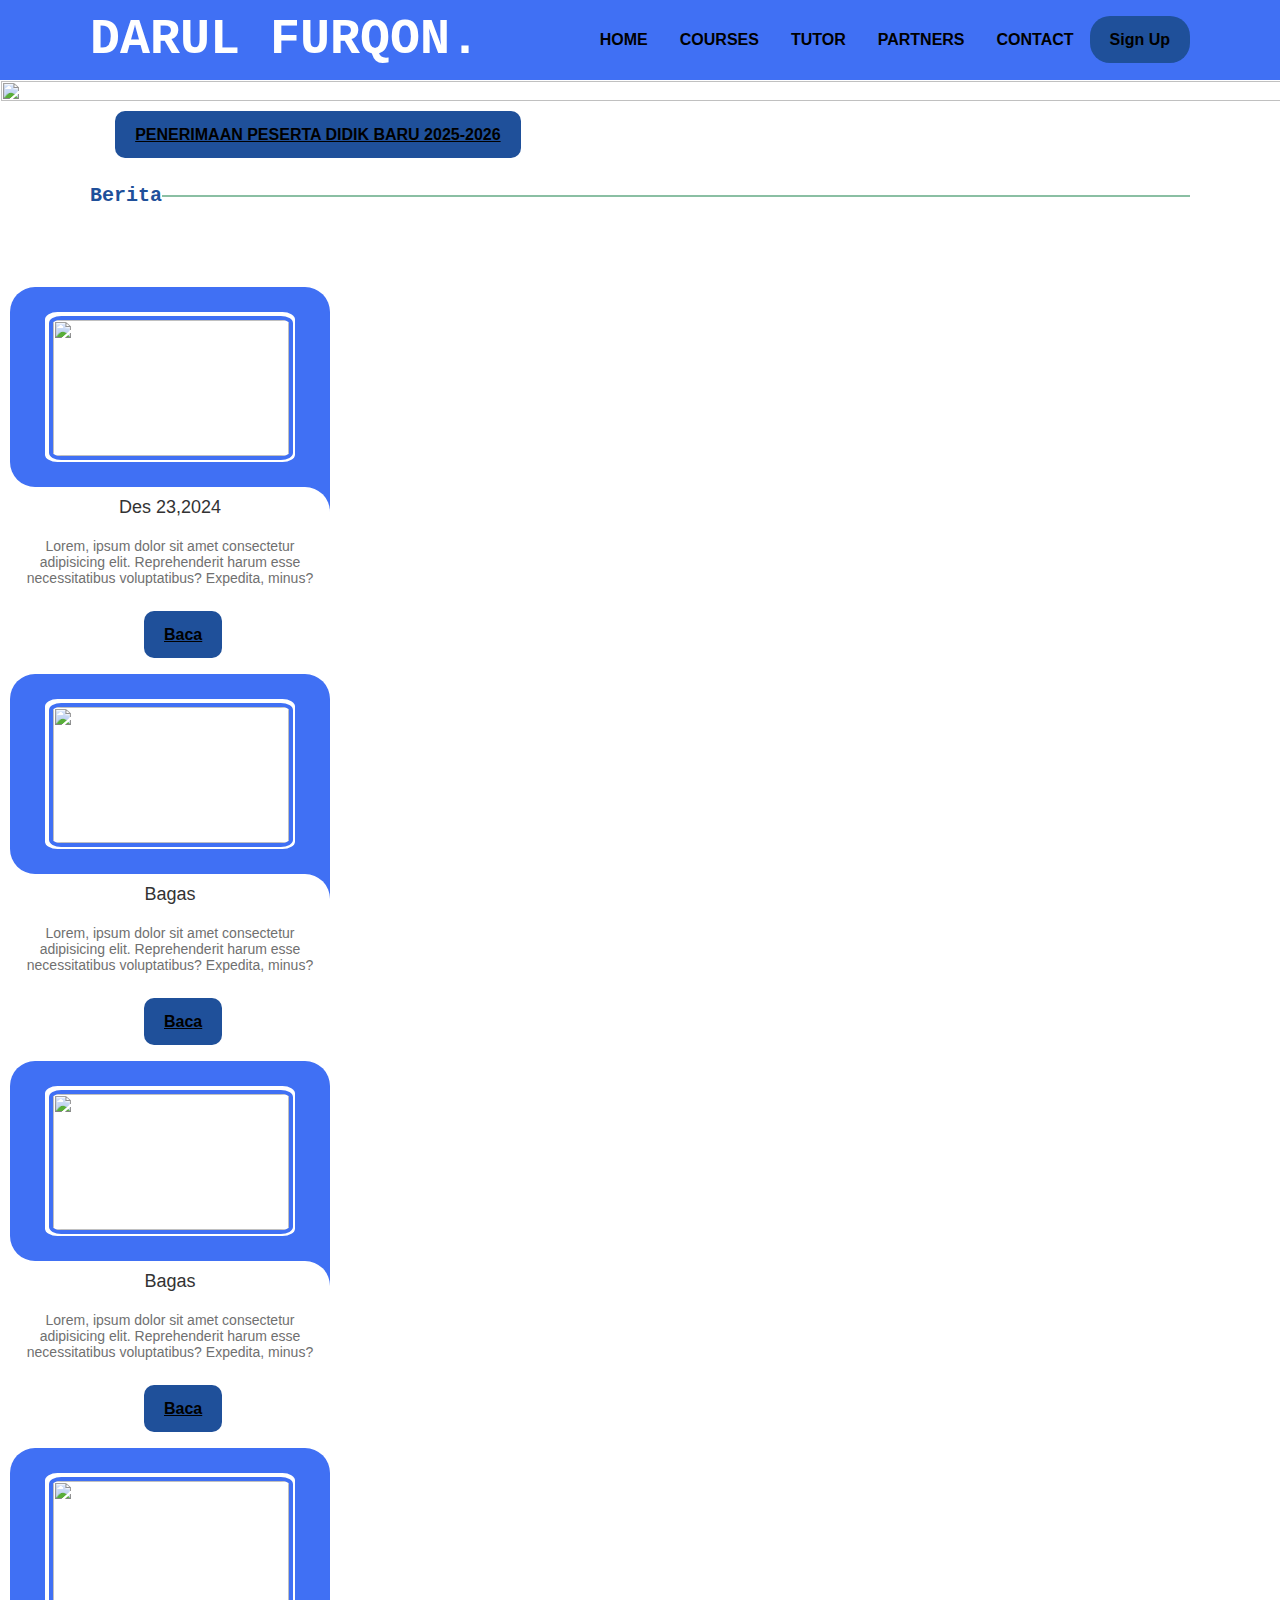
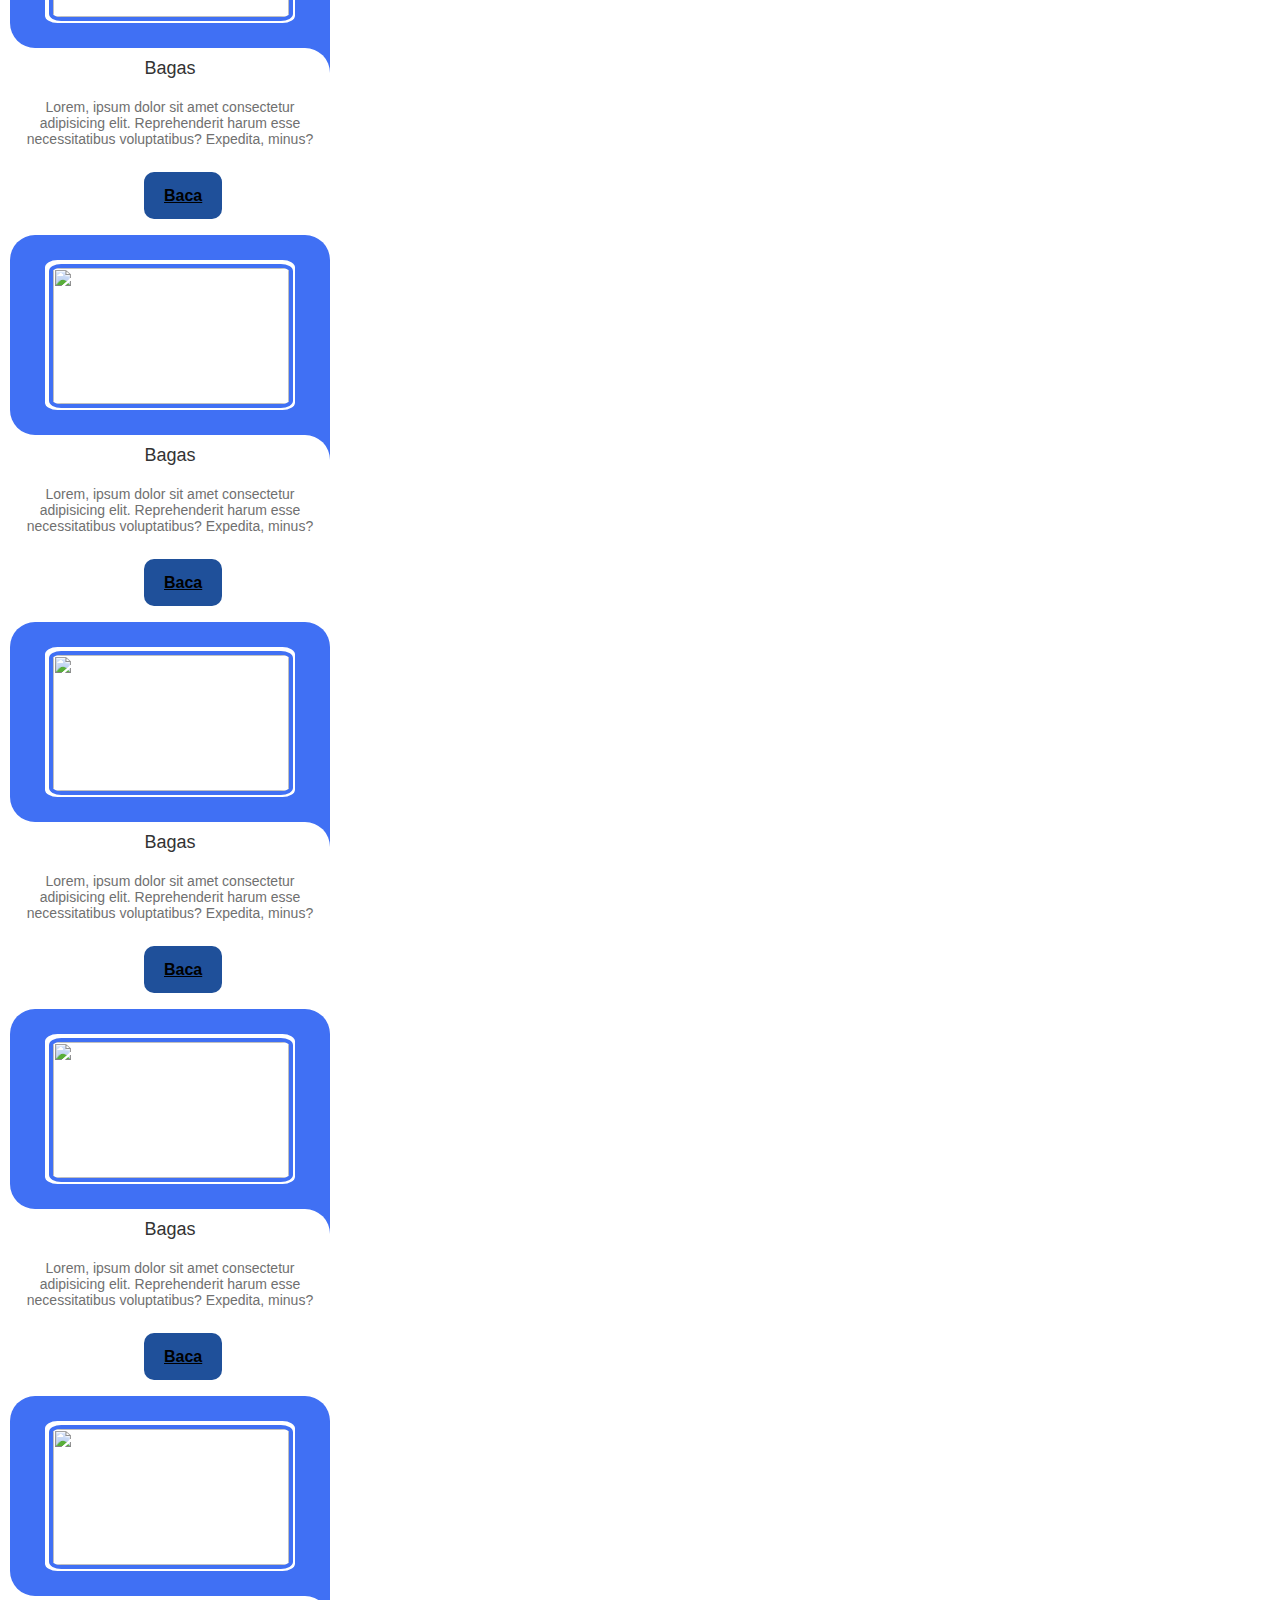
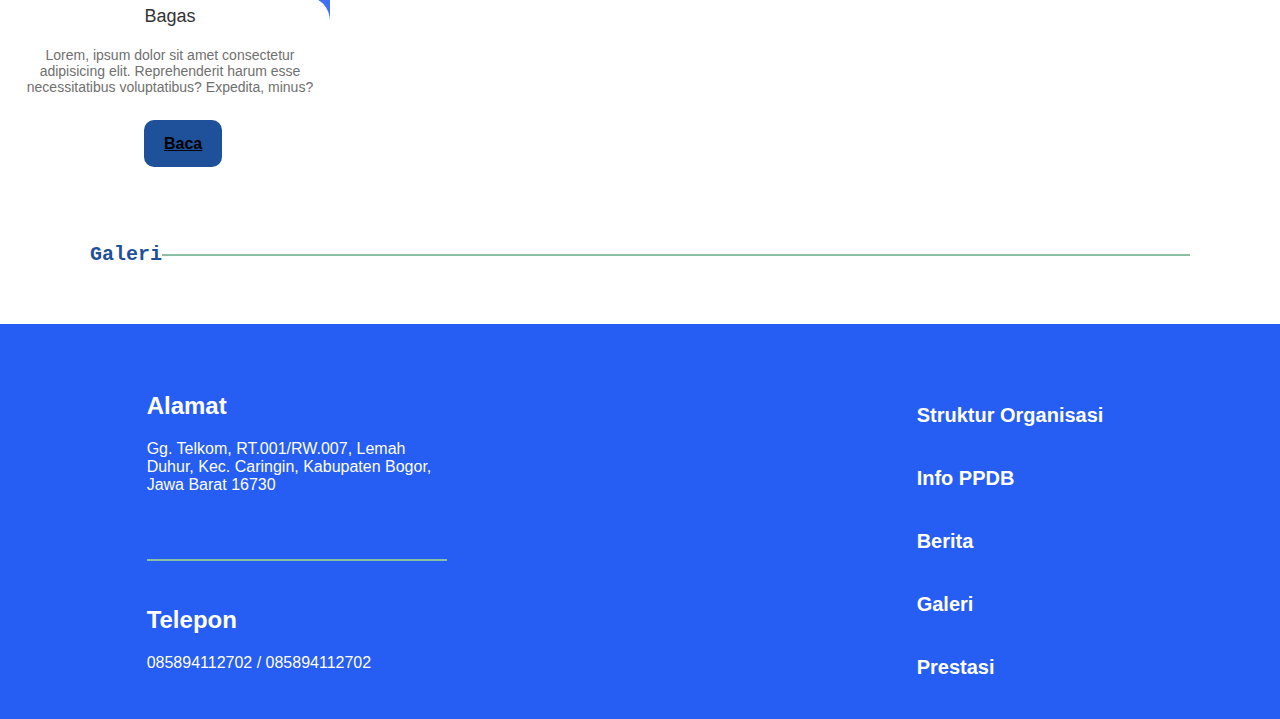
==== index.html @ 9ef0f1f6 "Add files via upload" ====
<!DOCTYPE html>
<html lang="en">
<head>
    <meta charset="UTF-8">
    <meta name="viewport" content="width=device-width, initial-scale=1.0">
    <title>Document</title>

    <!--swiper css-->
    <link rel="stylesheet" href="css/swiper.min.css">
    <!--css-->
    <link rel="stylesheet" href="card.css">

</head>
<body>
<!--nav-->
    <nav>
        <div class="wrapper">
            <div class="logo"> <a href="">DARUL FURQON.</a></div>
            <div class="menu">
                <ul>
                    <li> <a href="#home">HOME</a></li>
                    <li> <a href="https://ppdb.smkwikrama.sch.id/register">COURSES</a></li>
                    <li> <a href="#tutors">TUTOR</a></li>
                    <li><a href="#partners">PARTNERS</a></li>
                    <li><a href="#contact">CONTACT</a></li>
                    <li><a href="" class="tbl-biru">Sign Up</a></li>
                </ul>
            </div>
        </div>
    </nav>
    <img src="img/gedung2.png" alt="" class="g">
    <p class="i"> <a href="" class="tbl-pink">PENERIMAAN PESERTA DIDIK BARU 2025-2026</a></p>
    <div class="wrapper">
    <section id="HOME">
            <div class="kolom">
                <p class="deskripsi"> Berita
            </div>
            <hr class="h">
            </hr>
    </section>
    </div>
    <!--nav end-->
    <!--card-->
    <div class="slide-container swiper">
        <div class="slid-content ">
            <div class="card-wrapper swiper-wrapper">
                <div class="card swiper-slide">
                    <div class="image-content">
                        <span class="overlay"></span>

                        <div class="card-image">
                            <img src="img/1.jpg" alt="" class="card-img">
                        </div>
                    </div>
                    <div class="card-content">
                        <h2 class="name">Des 23,2024</h2>
                        <p class="deskripsi">Lorem, ipsum dolor sit amet consectetur adipisicing elit. Reprehenderit harum esse necessitatibus voluptatibus? Expedita, minus?</p>
                        <p class="i"> <a href="berita.html" class="tbl-pink">Baca</a></p>
                    </div>
                </div>
                <div class="card swiper-slide">
                    <div class="image-content">
                        <span class="overlay"></span>

                        <div class="card-image">
                            <img src="img/2.jpg" alt="" class="card-img">
                        </div>
                    </div>
                    <div class="card-content">
                        <h2 class="name">Bagas</h2>
                        <p class="deskripsi">Lorem, ipsum dolor sit amet consectetur adipisicing elit. Reprehenderit harum esse necessitatibus voluptatibus? Expedita, minus?</p>

                        <p class="i"> <a href="berita.html" class="tbl-pink">Baca</a></p>
                    </div>
                </div>
                <div class="card swiper-slide">
                    <div class="image-content">
                        <span class="overlay"></span>

                        <div class="card-image">
                            <img src="img/3.JPG" alt="" class="card-img">
                        </div>
                    </div>
                    <div class="card-content">
                        <h2 class="name">Bagas</h2>
                        <p class="deskripsi">Lorem, ipsum dolor sit amet consectetur adipisicing elit. Reprehenderit harum esse necessitatibus voluptatibus? Expedita, minus?</p>

                        <p class="i"> <a href="berita.html" class="tbl-pink">Baca</a></p>
                    </div>
                </div>
                <div class="card swiper-slide">
                    <div class="image-content">
                        <span class="overlay"></span>

                        <div class="card-image">
                            <img src="img/4.JPG" alt="" class="card-img">
                        </div>
                    </div>
                    <div class="card-content">
                        <h2 class="name">Bagas</h2>
                        <p class="deskripsi">Lorem, ipsum dolor sit amet consectetur adipisicing elit. Reprehenderit harum esse necessitatibus voluptatibus? Expedita, minus?</p>
                        <p class="i"> <a href="berita.html" class="tbl-pink">Baca</a></p>
                    </div>
                </div>
                <div class="card swiper-slide">
                    <div class="image-content">
                        <span class="overlay"></span>

                        <div class="card-image">
                            <img src="img/5.JPG" alt="" class="card-img">
                        </div>
                    </div>
                    <div class="card-content">
                        <h2 class="name">Bagas</h2>
                        <p class="deskripsi">Lorem, ipsum dolor sit amet consectetur adipisicing elit. Reprehenderit harum esse necessitatibus voluptatibus? Expedita, minus?</p>

                        <p class="i"> <a href="berita.html" class="tbl-pink">Baca</a></p>
                    </div>
                </div>
                <div class="card swiper-slide">
                    <div class="image-content">
                        <span class="overlay"></span>

                        <div class="card-image">
                            <img src="img/6.JPG" alt="" class="card-img">
                        </div>
                    </div>
                    <div class="card-content">
                        <h2 class="name">Bagas</h2>
                        <p class="deskripsi">Lorem, ipsum dolor sit amet consectetur adipisicing elit. Reprehenderit harum esse necessitatibus voluptatibus? Expedita, minus?</p>

                        <p class="i"> <a href="berita.html" class="tbl-pink">Baca</a></p>
                    </div>
                </div>
                <div class="card swiper-slide">
                    <div class="image-content">
                        <span class="overlay"></span>

                        <div class="card-image">
                            <img src="img/11.jpg" alt="" class="card-img">
                        </div>
                    </div>
                    <div class="card-content">
                        <h2 class="name">Bagas</h2>
                        <p class="deskripsi">Lorem, ipsum dolor sit amet consectetur adipisicing elit. Reprehenderit harum esse necessitatibus voluptatibus? Expedita, minus?</p>
                        <p class="i"> <a href="berita.html" class="tbl-pink">Baca</a></p>
                    </div>
                </div>
                <div class="card swiper-slide">
                    <div class="image-content">
                        <span class="overlay"></span>

                        <div class="card-image">
                            <img src="img/9.jpg" alt="" class="card-img">
                        </div>
                    </div>
                    <div class="card-content">
                        <h2 class="name">Bagas</h2>
                        <p class="deskripsi">Lorem, ipsum dolor sit amet consectetur adipisicing elit. Reprehenderit harum esse necessitatibus voluptatibus? Expedita, minus?</p>
                        <p class="i"> <a href="berita.html" class="tbl-pink">Baca</a></p>
                    </div>
                </div>
            </div>
        </div>
        <div class="swiper-button-next swiper-navBtn"></div>
        <div class="swiper-button-prev swiper=navBtn"></div>
        <div class="swiper-pagination"></div>
    </div>
    <!--card end-->

      <!--Galeri-->
      <div class="wrapper">
        <section id="HOME">
                <div class="kolom">
                    <p class="deskripsi"> Galeri
                </div>
                <hr class="h">
                </hr>
        </section>
        </div>
      <div class="galeri">
        <img src="img/ig/3.jpg" alt="" class="galeri-img">
        <img src="img/ig/4.jpg" alt="" class="galeri-img">
        <img src="img/ig/5.jpg" alt="" class="galeri-img">
        <img src="img/ig/6.jpg" alt="" class="galeri-img">
        <img src="img/ig/3.jpg" alt="" class="galeri-img">
        <img src="img/9.JPG" alt="" class="galeri-img">
        <img src="img/8.JPG" alt="" class="galeri-img">
        <img src="img/6.JPG" alt="" class="galeri-img">
      </div>
      <!--Galeri end-->

     <!--footer-->

     <div class="footer">
                <ul class="sosial-icon">
                    <li><a href="#"><ion-icon name="logo-facebook"></ion-icon></a></li>
                    <li><a href="https://www.youtube.com/@darulfurqonofficial7832"><ion-icon name="logo-youtube"></ion-icon></a></li>
                    <li><a href="https://www.instagram.com/ppa_darulfurqon/?utm_medium=copy_link"><ion-icon name="logo-instagram"></ion-icon></a></li>
                    <li><a href="#"><ion-icon name="logo-tiktok"></ion-icon></a></li>
                </ul>
                <div class="alamat-j">
                    <div class="alamat">
                    <h2>Alamat</h2>
                    <p>Gg. Telkom, RT.001/RW.007, Lemah Duhur, Kec. Caringin, Kabupaten Bogor, Jawa Barat 16730</p>
                    <hr class="h"> 
                
                </hr>
                    <h2>Telepon</h2>
                    <p id="#">085894112702 / 085894112702 </p>
                </div>
                <iframe src="https://www.google.com/maps/embed?pb=!1m18!1m12!1m3!1d3962.4177516586674!2d106.82335837023311!3d-6.718769150806732!2m3!1f0!2f0!3f0!3m2!1i1024!2i768!4f13.1!3m3!1m2!1s0x2e69cbfa94f069c1%3A0xad1e1bac9586bd9a!2sPondok%20Pesantren%20Al-Qur&#39;an%20SMP%2FSMK%20Darul%20Furqon!5e0!3m2!1sen!2sid!4v1734980489776!5m2!1sen!2sid" width="400" height="300" style="border:0;" allowfullscreen="" loading="lazy" referrerpolicy="no-referrer-when-downgrade"></iframe>
            <div class="footer-end">
                <h2><a href="#">Struktur Organisasi</a></h2>
                <h2><a href="#">Info PPDB</a></h2>
                <h2><a href="#">Berita</a></h2>
                <h2><a href="#">Galeri</a></h2>
                <h2><a href="#">Prestasi</a></h2>
            </div>
                </div>
     </div>
   
       

      <!--footer end-->

</body>
<!--swiper js-->
<script src="js/swiper.min.js"></script>
<!--icon js-->
<script type="module" src="https://unpkg.com/ionicons@7.1.0/dist/ionicons/ionicons.esm.js"></script>
<script nomodule src="https://unpkg.com/ionicons@7.1.0/dist/ionicons/ionicons.js"></script>
<!--js-->
<script src="js/script.js"></script>
</html>
---- card.css ----
* {
    margin: 0;
    padding: 0;
    box-sizing: border-box;
    font-family: 'poppins', sans-serif;
}
body {
    min-height: 100vh;
    display: contents;
    align-items: center;
    justify-content: center;
    background-color: #EFEFEF;
}

.slide-container {
    max-width: 1120px;
    width: 100%;
    background-color: #ff0000(211, 10, 10);
    padding: 40px 0;
}
.slid-content {
    margin: 0 40px;
    overflow: hidden;
}
.card {
    width: 320px;
    border-radius: 25px;
    background-color: #FFF;
}

.image-content,
.card-content {
    display: flex;
    flex-direction: column;
    align-items: center;
    padding: 10px 14px;
} 

.image-content {
    position: relative;
    row-gap: 5px;
    padding: 25px 0;
   
}

.overlay {
    position: absolute;
    left: 0;
    top: 0;
    height: 100%;
    width: 100%;
    background-color: #4070f4;
    border-radius: 25px 25px 0 25px;
}
.overlay::before,
.overlay::after {
    content: '';
    position: absolute;
    right: 0;
    bottom: -40px;
    height: 40px;
    width: 40px;
    background-color: #4070f4;
}
.overlay::after {
    border-radius: 0 25px 0 0;
    background-color: #fff;
} 
.card-image {
    position: relative;
    height: 150px;
    width: 250px;
    border-radius: 5%;
    background: #ffffff;
    padding: 3px;
    -webkit-border-radius: 5%;
    -moz-border-radius: 5%;
    -ms-border-radius: 5%;
    -o-border-radius: 5%;
}
.card-image .card-img {
    height: 100%;
    width: 100%;
    object-fit: cover;
    border-radius: 5%;
    border: 4px solid #4070f4;
    -webkit-border-radius: 5%;
    -moz-border-radius: 5%;
    -ms-border-radius: 5%;
    -o-border-radius: 5%;
}
.name {
    font-size: 18px;
    font-weight: 500;
    color: #333;
    text-align: center;
}
.deskripsi {
    font-size: 14px;
    color: #707070;
    text-align: center;
}
.button {
    border: none;
    font-size: 16px;
    color: #fff;
    padding: 8px 16px;
    background-color: #4070f4;
    border-radius: 6px;
    margin: 14px;
    cursor: pointer;
    transition: all 0.3s ease;
}
.button:hover {
    background: #265df2;
}
/*nav*/

.wrapper {
    width: 1100px;
    margin: auto;
    position: relative;
}
img {
    margin: 1px;
}
.logo a {
    font-size: 50px;
    font-weight: bold;
    float: left;
    font-family: 'Courier New', Courier, monospace;
    color: #ffffff;
    text-decoration: none;
} 
.menu {
    float: right;
}
nav {
    width: 100%;
    margin: auto;
    display: flex;
    line-height: 80px;
    position: sticky;
    position: -webkit-sticky;
    top: 0;
    background: #4070f4;
    z-index: 2;
}
nav ul {
    list-style: none;
    margin: 0;
    padding: 0;
    overflow: hidden;
}
nav ul li {
    float: left;
}
nav ul li a {
    color: black;
    font-weight: bold;
    text-align: center;
    padding: 0px 16px 0px 16px;
    text-decoration: none;
}
nav ul li a:hover {
    text-decoration: underline;
}
section {
    margin: auto;
    display: flex;
    margin-bottom: 20px;
}
a.tbl-biru {
    background: #1F509A;
    border-radius: 20px;
    margin-top: 20px;
    padding: 15px 20px 15px 20px;
    color: #000000;
    cursor: pointer;
    font-weight: bold;
}
a.tbl-biru:hover {
    background: #8ABFA3;
    text-decoration: none;
}

a.tbl-pink {
    background: #1F509A;
    border-radius: 10px;
    margin-top: 20px;
    padding: 15px 20px 15px 20px;
    color: #000000;
    cursor: pointer;
    font-weight: bold;
   
}

a.tbl-pink:hover {
    background: #8ABFA3;
    text-decoration: none;
}
.i {
    margin-left: 9%;
}
.kololm {
    margin-top: 50px;
    margin-bottom: 50px;
}

.kolom .deskripsi {
    font-size: 20px;
    font-weight: bold;
    font-family: 'Courier New', Courier, monospace;
    color: #1F509A;
}
p {
    margin: 10px 0px 10px 0px;
    padding: 10px 0px 10px 0px;
}
.h {
    width: 100%;
    height: 2px;
    border: none;
    background-color: #8ABFA3;
    margin: auto;
}

.g {
    position: relative;
    height: 100%;
    width: 1347px;
}
/*footer*/
.footer {
    position: relative;
    width: 100%;
    background: #265df2;
    min-height: 100px;
    padding: 20px 50px;
    display: flex;
    justify-content: center;
    align-items: center;
    flex-direction: column;
}
.footer .sosial-icon
 {
    position: relative;
    display: flex;
    justify-content: center;
    align-items: center;
    margin: 10px 0;
}
.footer .sosial-icon li { 
    list-style: none;
    text-decoration: none;
}
.footer .sosial-icon li a
 {
    font-size: 2em;
    color: #FFF;
    margin: 0 10px;
    display: inline-block;
    transition: 0,5s;
    -webkit-transition: 0,5s;
    -moz-transition: 0,5s;
    -ms-transition: 0,5s;
    -o-transition: 0,5s;
}
.footer .sosial-icon li a:hover {
    transform: translateY(-10px);
    -webkit-transform: translateY(-10px);
    -moz-transform: translateY(-10px);
    -ms-transform: translateY(-10px);
    -o-transform: translateY(-10px);
}
.alamat-j {
    display: flex;
    align-items: center;
    font-family: 'Courier New', Courier, monospace;
    justify-content: center;
    gap: 2 em;
    padding: 2px 2px 0;
}
.alamat {
    font-size: 16px;
    font-weight: 500;
    color: #fff;
    display: flex;
    font-family: 'Courier New', Courier, monospace;
    flex-direction: column;
    height: 300px;
    width: 300px;
    padding: 0 0 0 0;

}
iframe {
    margin: 0 20px;
    border-radius: 10px;
    -webkit-border-radius: 10px;
    -moz-border-radius: 10px;
    -ms-border-radius: 10px;
    -o-border-radius: 10px;
}
.footer-end {
    display: flex;
    flex-direction: column;
    font-family: 'Courier New', Courier, monospace;
   list-style: none;
   text-decoration: none;
}
.footer-end h2 {
    position: relative;
    display: flex;
    align-items: center;
    margin: 20px 20px;
    padding: 10x 10px;
}
.footer-end h2 a {
    font-size: 20px;
    text-decoration: none;
    color: #FFF;
    margin: 0 10px;
    display: inline-block;
    transition: 0,5s;
    -webkit-transition: 0,5s;
    -moz-transition: 0,5s;
    -ms-transition: 0,5s;
    -o-transition: 0,5s; 
}
.footer-end h2 a:hover {
    transform: translateY(-10px);
    -webkit-transform: translateY(-10px);
    -moz-transform: translateY(-10px);
    -ms-transform: translateY(-10px);
    -o-transform: translateY(-10px);
}
/*galeri*/
.galeri {
margin-inline: 9%;

 
}
.galeri-img {
    border-radius: 5%;
    background: #1F509A;
  
    height: 180px;
    width: 300pxpx;
    -webkit-border-radius: 5%;
    -moz-border-radius: 5%;
    -ms-border-radius: 5%;
    -o-border-radius: 5%;
}

/*meda*/

@media screen and (min-width: 768px ) {
    .slid-content {
        margin: 0 10px;
    }
}
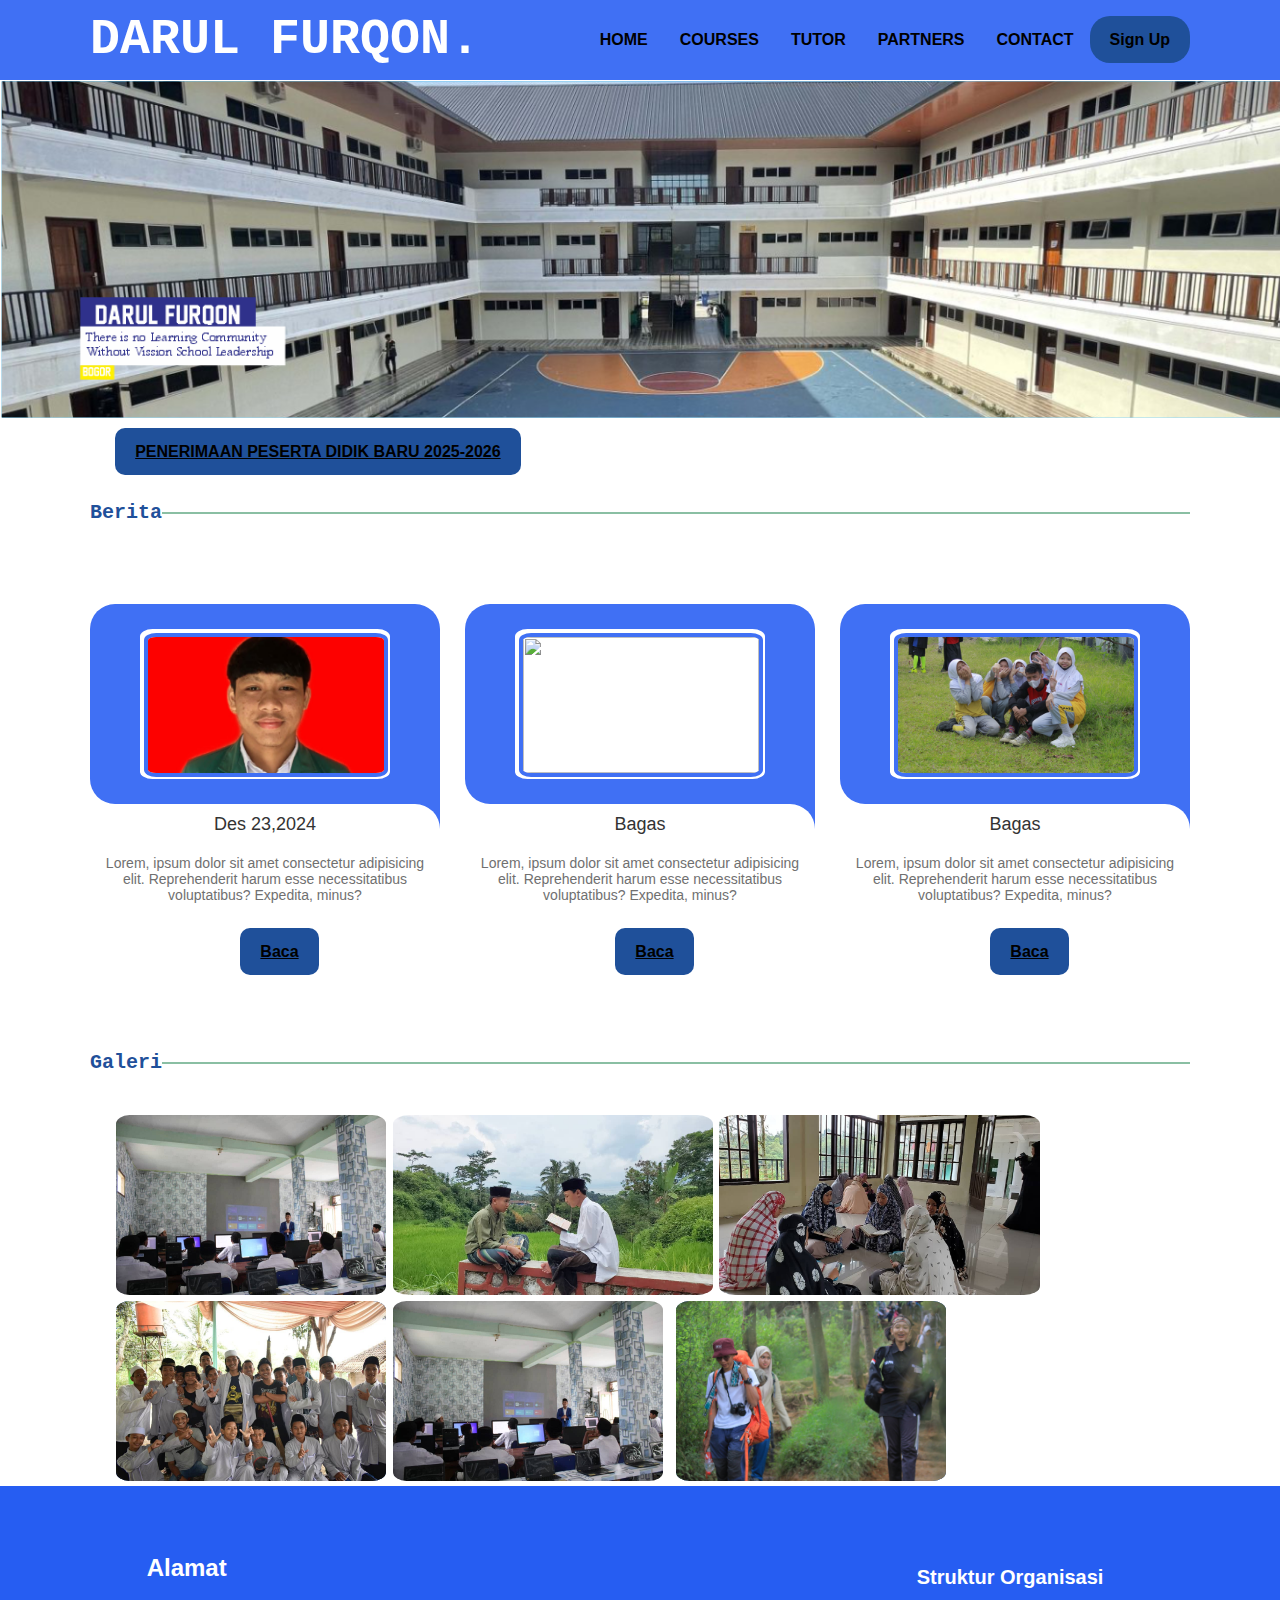
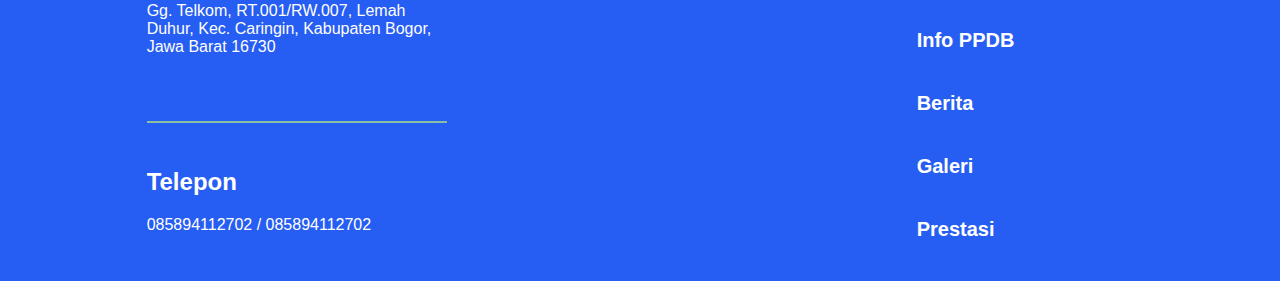
==== commit 14fb9a10: "Update index.html" ====
--- a/index.html
+++ b/index.html
@@ -3,7 +3,7 @@
 <head>
     <meta charset="UTF-8">
     <meta name="viewport" content="width=device-width, initial-scale=1.0">
-    <title>Document</title>
+    <title>Darul furqon</title>
 
     <!--swiper css-->
     <link rel="stylesheet" href="css/swiper.min.css">
@@ -232,4 +232,4 @@
 <script nomodule src="https://unpkg.com/ionicons@7.1.0/dist/ionicons/ionicons.js"></script>
 <!--js-->
 <script src="js/script.js"></script>
-</html>+</html>
